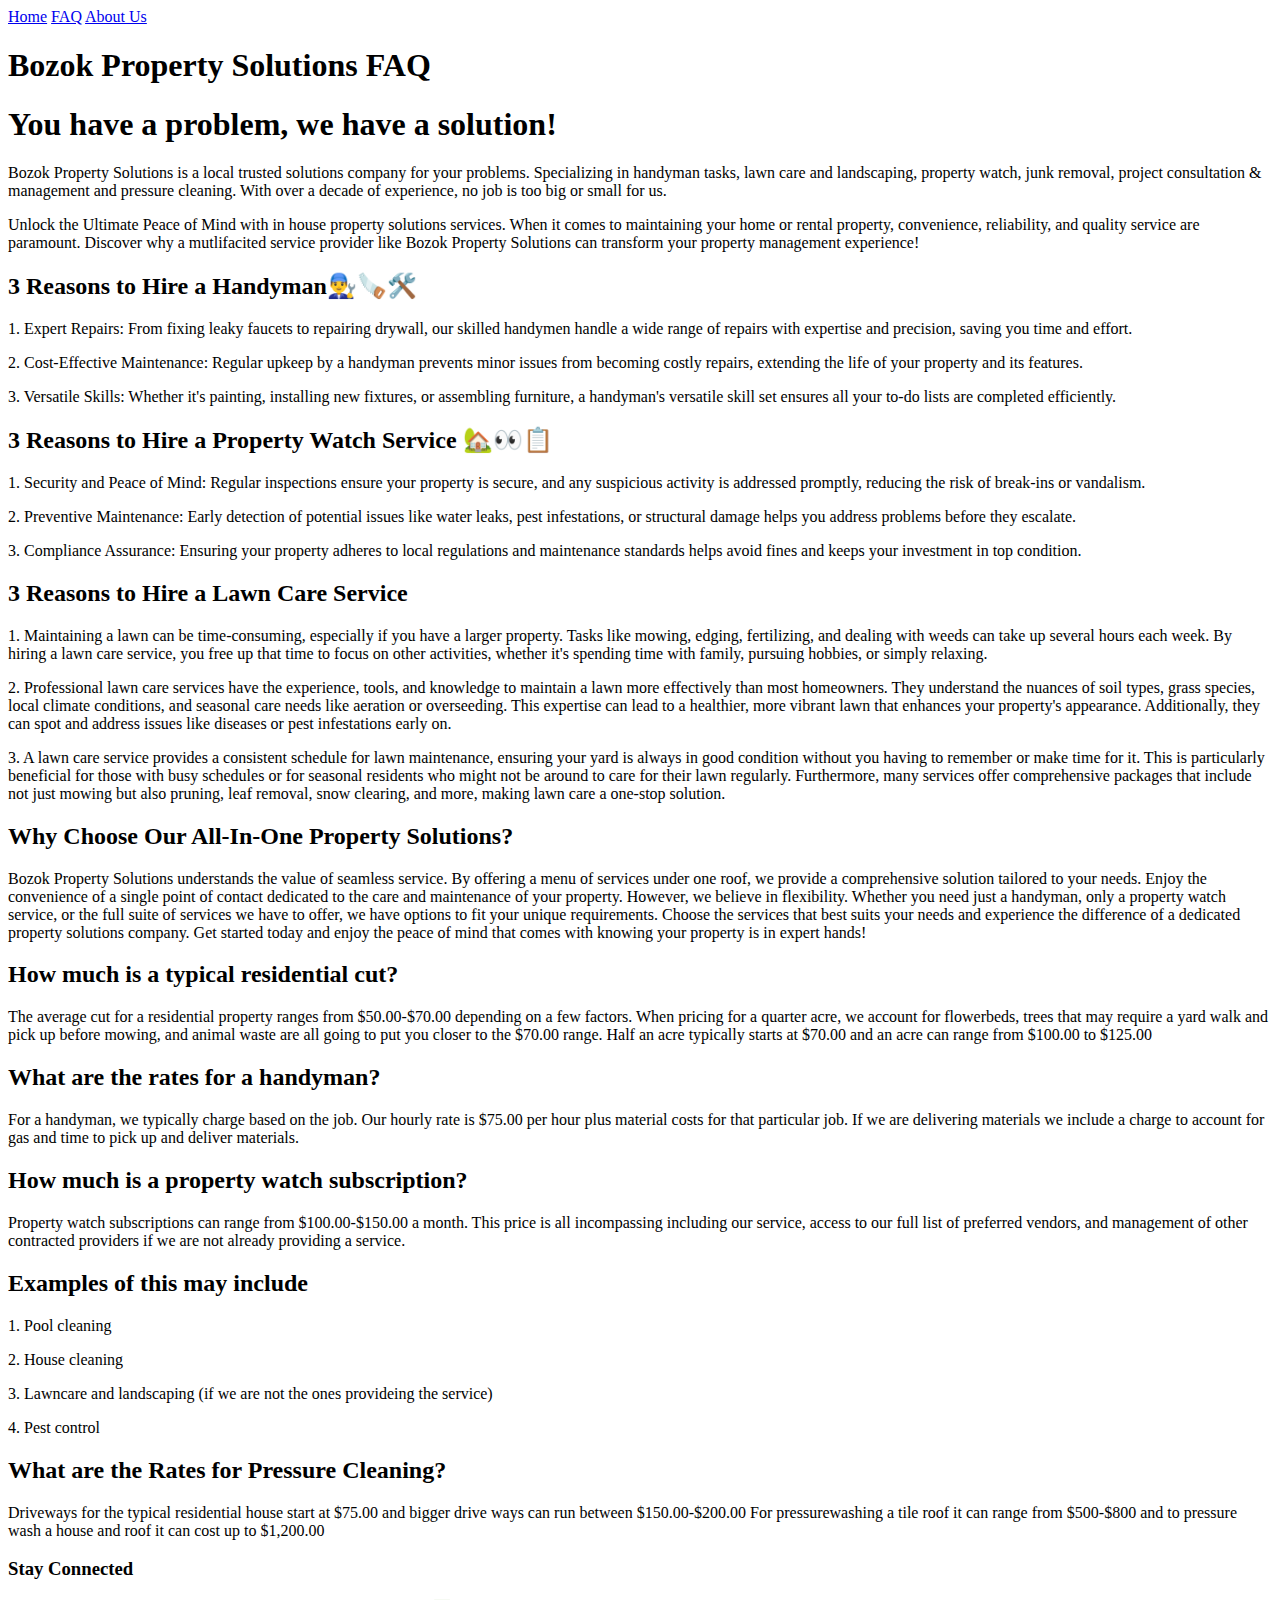
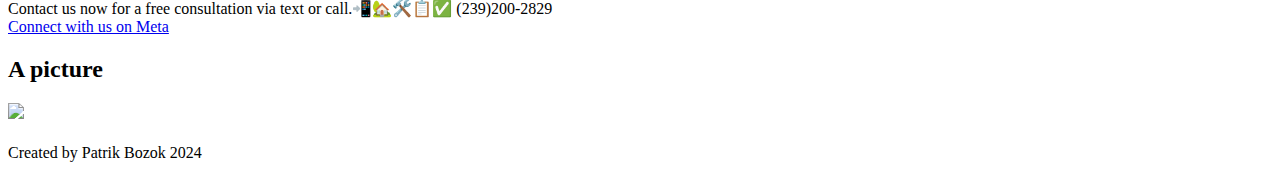
==== FAQ.HTML @ 6835c1a1 "FAQ addition" ====
<!DOCTYPE html>
<html lang="en">
  <head>
    <meta charset="UTF-8">
    <meta name="viewport" content="width=device-width, initial-scale=1.0">
    <meta http-equiv="X-UA-Compatible" content="ie=edge">
    <title>Bozok Property Solutions FAQ</title>
    <link rel="stylesheet" href="./style.css">
    <a><a href="Index.html">Home</a>    <a><a href="FAQ.html">FAQ</a> <a><a href="AboutUs.HTML">About Us</a>
  
    <body>
        <h1>Bozok Property Solutions FAQ</h1> 
    </main>
    <h1>You have a problem, we have a solution!</h1>
    <p>Bozok Property Solutions is a local trusted solutions company for your problems. Specializing in handyman tasks, lawn care and landscaping, property watch, junk removal, project consultation & management and pressure cleaning. With over a decade of experience, no job is too big or small for us.</p>
    <p>Unlock the Ultimate Peace of Mind with in house property solutions services. 
      When it comes to maintaining your home or rental property, convenience, reliability, and quality service are paramount. Discover why a mutlifacited service provider like Bozok Property Solutions can transform your property management experience!
      
      <h2>3 Reasons to Hire a Handyman👨‍🔧🪚🛠️</h2>
      <p>1. Expert Repairs: From fixing leaky faucets to repairing drywall, our skilled handymen handle a wide range of repairs with expertise and precision, saving you time and effort.
      <P>2. Cost-Effective Maintenance: Regular upkeep by a handyman prevents minor issues from becoming costly repairs, extending the life of your property and its features.</P> 
      <P>3. Versatile Skills: Whether it's painting, installing new fixtures, or assembling furniture, a handyman's versatile skill set ensures all your to-do lists are completed efficiently.</p></P>  
      <h2>3 Reasons to Hire a Property Watch Service 🏡👀📋</h2>
      <p>1. Security and Peace of Mind: Regular inspections ensure your property is secure, and any suspicious activity is addressed promptly, reducing the risk of break-ins or vandalism.
      <P>2. Preventive Maintenance: Early detection of potential issues like water leaks, pest infestations, or structural damage helps you address problems before they escalate.</P>
      <p>3. Compliance Assurance: Ensuring your property adheres to local regulations and maintenance standards helps avoid fines and keeps your investment in top condition.</p></p>  
      <h2>3 Reasons to Hire a Lawn Care Service</h2>
      <p>1. Maintaining a lawn can be time-consuming, especially if you have a larger property. Tasks like mowing, edging, fertilizing, and dealing with weeds can take up several hours each week. By hiring a lawn care service, you free up that time to focus on other activities, whether it's spending time with family, pursuing hobbies, or simply relaxing.
      <p>2. Professional lawn care services have the experience, tools, and knowledge to maintain a lawn more effectively than most homeowners. They understand the nuances of soil types, grass species, local climate conditions, and seasonal care needs like aeration or overseeding. This expertise can lead to a healthier, more vibrant lawn that enhances your property's appearance. Additionally, they can spot and address issues like diseases or pest infestations early on.</p>
      <p>3. A lawn care service provides a consistent schedule for lawn maintenance, ensuring your yard is always in good condition without you having to remember or make time for it. This is particularly beneficial for those with busy schedules or for seasonal residents who might not be around to care for their lawn regularly. Furthermore, many services offer comprehensive packages that include not just mowing but also pruning, leaf removal, snow clearing, and more, making lawn care a one-stop solution.</p></p>  
      <h2>Why Choose Our All-In-One Property Solutions?</h2>
      Bozok Property Solutions understands the value of seamless service. By offering a menu of services under one roof, we provide a comprehensive solution tailored to your needs. Enjoy the convenience of a single point of contact dedicated to the care and maintenance of your property.
      However, we believe in flexibility. Whether you need just a handyman, only a property watch service, or the full suite of services we have to offer, we have options to fit your unique requirements. Choose the services that best suits your needs and experience the difference of a dedicated property solutions company.
      Get started today and enjoy the peace of mind that comes with knowing your property is in expert hands!</p>

      <h2>How much is a typical residential cut?</h2>
      <p1>The average cut for a residential property ranges from $50.00-$70.00 depending on a few factors. When pricing for a quarter acre, we account for flowerbeds, trees that may require a yard walk and pick up before mowing, and animal waste are all going to put you closer to the $70.00 range. Half an acre typically starts at $70.00 and an acre can range from $100.00 to $125.00</p1>
      <h2>What are the rates for a handyman?</h2>
      <p1>For a handyman, we typically charge based on the job. Our hourly rate is $75.00 per hour plus material costs for that particular job. If we are delivering materials we include a charge to account for gas and time to pick up and deliver materials.</p1>
      <h2>How much is a property watch subscription?</h2>
      <P1>Property watch subscriptions can range from $100.00-$150.00 a month. This price is all incompassing including our service, access to our full list of preferred vendors, and management of other contracted providers if we are not already providing a service.</P1>
      <h2>Examples of this may include</h2>
      <p>1. Pool cleaning</p>
      <p>2. House cleaning </p>
      <p>3. Lawncare and landscaping (if we are not the ones provideing the service)</p>
      <p>4. Pest control</p>
      <h2>What are the Rates for Pressure Cleaning?</h2>
      <p1>Driveways for the typical residential house start at $75.00 and bigger drive ways can run between $150.00-$200.00 For pressurewashing a tile roof it can range from $500-$800 and to pressure wash a house and roof it can cost up to $1,200.00</p1>
      <h3>Stay Connected</h3>
      <p5>Contact us now for a free consultation via text or call.📲🏡🛠️📋✅ (239)200-2829</p5>
        <Nav><a href="https://www.facebook.com/profile.php?id=100085487010751">Connect with us on Meta</a>
        </p>
        <h2>A picture</h2>
        <img src="BPS files marketing logog.png!DOCTYPE html>

  <head>
    <meta charset="UTF-8">
    <meta name="viewport" content="width=device-width, initial-scale=1.0">
    <meta http-equiv="X-UA-Compatible" content="ie=edge">

    <!-- <link rel="stylesheet" href="./style.css"> -->
  <body>
        <h1></h1>  
    
        <footer>Created by Patrik Bozok 2024
          
        </footer>
</html>
---- style.css ----
</.html>
<style>
  .nav-link {
    padding-right: 25px; /* Adjust this value for spacing */
  }
</style>

<a href="index.html" class="nav-link">Home</a>
<a href="faq.html" class="nav-link">FAQ</a>
---- style.css ----
</.html>
<style>
  .nav-link {
    padding-right: 25px; /* Adjust this value for spacing */
  }
</style>

<a href="index.html" class="nav-link">Home</a>
<a href="faq.html" class="nav-link">FAQ</a>
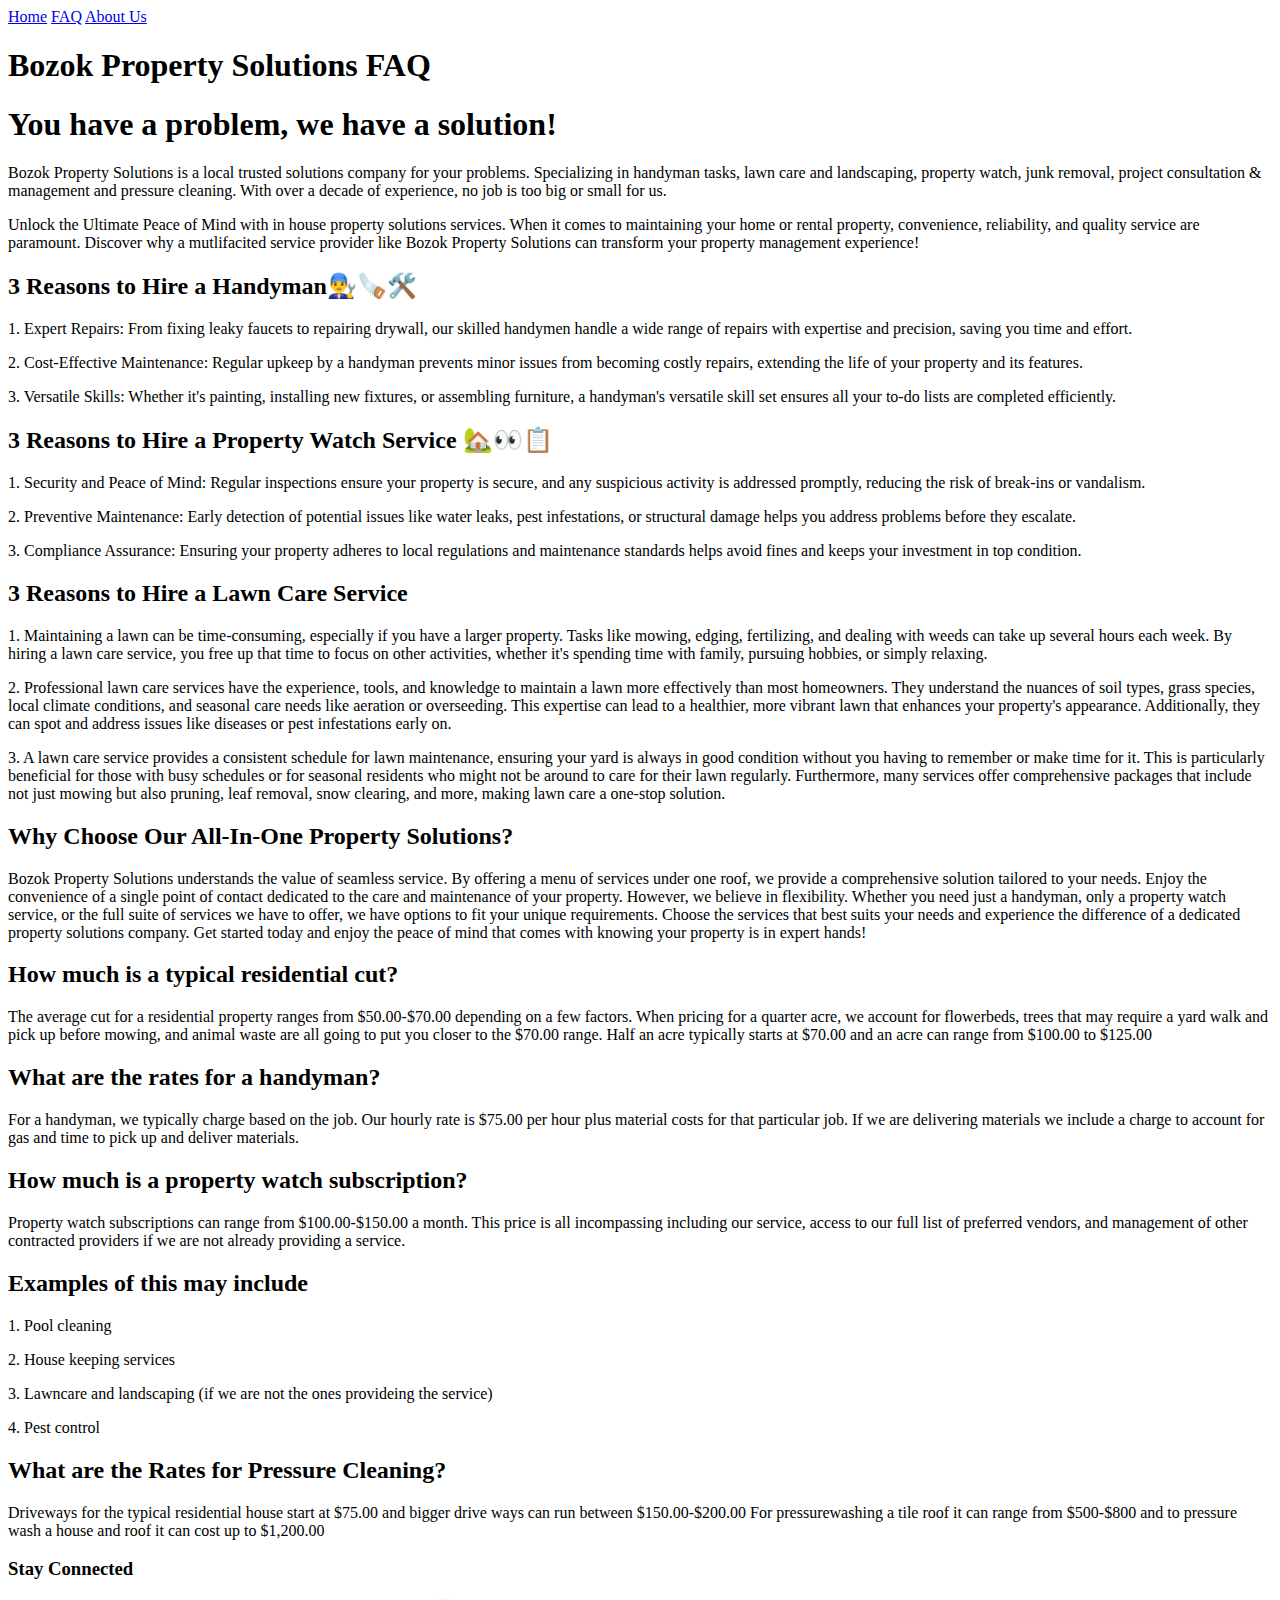
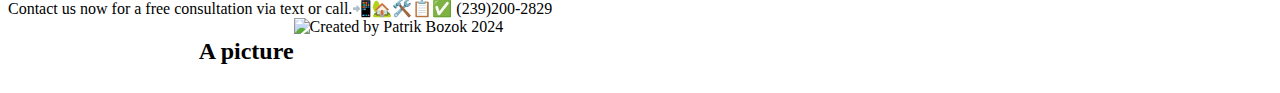
==== commit 6ae9ad6f: "add logo to repo" ====
--- a/FAQ.HTML
+++ b/FAQ.HTML
@@ -41,7 +41,7 @@
       <P1>Property watch subscriptions can range from $100.00-$150.00 a month. This price is all incompassing including our service, access to our full list of preferred vendors, and management of other contracted providers if we are not already providing a service.</P1>
       <h2>Examples of this may include</h2>
       <p>1. Pool cleaning</p>
-      <p>2. House cleaning </p>
+      <p>2. House keeping services </p>
       <p>3. Lawncare and landscaping (if we are not the ones provideing the service)</p>
       <p>4. Pest control</p>
       <h2>What are the Rates for Pressure Cleaning?</h2>
--- a/style.css
+++ b/style.css
@@ -1,9 +1,46 @@
-</.html>
-<style>
-  .nav-link {
-    padding-right: 25px; /* Adjust this value for spacing */
-  }
-</style>
+Index.HTML
 
-<a href="index.html" class="nav-link">Home</a>
-<a href="faq.html" class="nav-link">FAQ</a>+body {
+  font-family: Arial, sans-serif;
+  margin: 0;
+  padding: 0;
+}
+
+.banner {
+  background-color: #4267B2; /* Similar to the blue of the old FB color */
+  display: flex;
+  justify-content: space-between;
+  align-items: center;
+  padding: 10px 20px;
+  color: white;
+}
+
+.logo-container {
+  display: flex;
+  align-items: center;
+}
+
+.logo {
+  height: 50px; /* Adjust based on your logo's dimension */
+  width: auto;
+  margin-right: 15px;
+}
+
+nav {
+  display: flex;
+}
+
+nav a {
+  color: white;
+  text-decoration: none;
+  margin-left: 20px;
+  font-weight: bold;
+}
+
+nav a:hover {
+  text-decoration: underline;
+}
+
+main {
+  padding: 20px;
+}--- a/style.css
+++ b/style.css
@@ -1,9 +1,46 @@
-</.html>
-<style>
-  .nav-link {
-    padding-right: 25px; /* Adjust this value for spacing */
-  }
-</style>
+Index.HTML
 
-<a href="index.html" class="nav-link">Home</a>
-<a href="faq.html" class="nav-link">FAQ</a>+body {
+  font-family: Arial, sans-serif;
+  margin: 0;
+  padding: 0;
+}
+
+.banner {
+  background-color: #4267B2; /* Similar to the blue of the old FB color */
+  display: flex;
+  justify-content: space-between;
+  align-items: center;
+  padding: 10px 20px;
+  color: white;
+}
+
+.logo-container {
+  display: flex;
+  align-items: center;
+}
+
+.logo {
+  height: 50px; /* Adjust based on your logo's dimension */
+  width: auto;
+  margin-right: 15px;
+}
+
+nav {
+  display: flex;
+}
+
+nav a {
+  color: white;
+  text-decoration: none;
+  margin-left: 20px;
+  font-weight: bold;
+}
+
+nav a:hover {
+  text-decoration: underline;
+}
+
+main {
+  padding: 20px;
+}